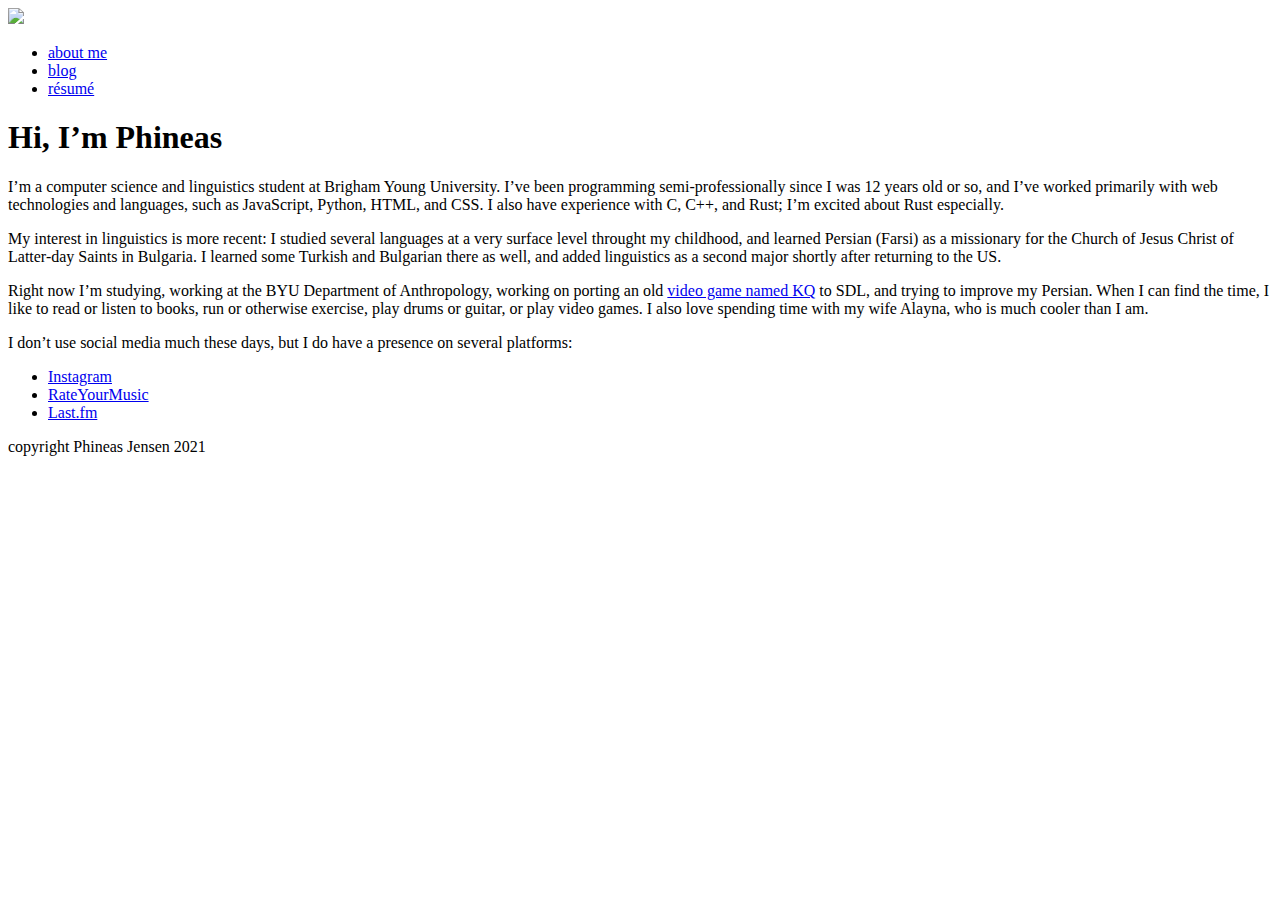
==== docs/index.html @ 920277db "Initial build" ====
<!DOCTYPE html>
<html>
  <head>
	<meta name="generator" content="Hugo 0.88.1" />
    <meta charset="utf-8">
    <meta name="viewport" content="width=device-width, initial-scale=1, shrink-to-fit=no">
    <title>phineas jensen</title>
    <link rel="stylesheet" href="/index.css">
  </head>
  <body>
    <div class="wrapper">
      <div class="sidebar">
        <img id="avatar" src="/me.png">
        <nav>
          <ul>
            <li><a href="/">about me</a></li>
            <li><a href="/blog">blog</a></li>
            <li><a href="/phineas_jensen_resume.pdf">résumé</a></li>
          </ul>
        </nav>
      </div>
      <div class="content">
<h1 id="hi-im-phineas">Hi, I&rsquo;m Phineas</h1>
<p>I&rsquo;m a computer science and linguistics student at Brigham Young University. I&rsquo;ve been programming semi-professionally since I was 12 years old or so, and I&rsquo;ve worked primarily with web technologies and languages, such as JavaScript, Python, HTML, and CSS. I also have experience with C, C++, and Rust; I&rsquo;m excited about Rust especially.</p>
<p>My interest in linguistics is more recent: I studied several languages at a very surface level throught my childhood, and learned Persian (Farsi) as a missionary for the Church of Jesus Christ of Latter-day Saints in Bulgaria. I learned some Turkish and Bulgarian there as well, and added linguistics as a second major shortly after returning to the US.</p>
<p>Right now I&rsquo;m studying, working at the BYU Department of Anthropology, working on porting an old <a href="https://github.com/phinjensen/kq-lives">video game named KQ</a> to SDL, and trying to improve my Persian. When I can find the time, I like to read or listen to books, run or otherwise exercise, play drums or guitar, or play video games. I also love spending time with my wife Alayna, who is much cooler than I am.</p>
<p>I don&rsquo;t use social media much these days, but I do have a presence on several platforms:</p>
<ul>
<li><a href="https://instagram.com/phinjensen">Instagram</a></li>
<li><a href="https://rateyourmusic.com/~uncleshelby">RateYourMusic</a></li>
<li><a href="https://last.fm/heliosfire">Last.fm</a></li>
</ul>

      </div>
    </div>
    <footer>
      copyright Phineas Jensen 2021
    </footer>
  </body>
</html>
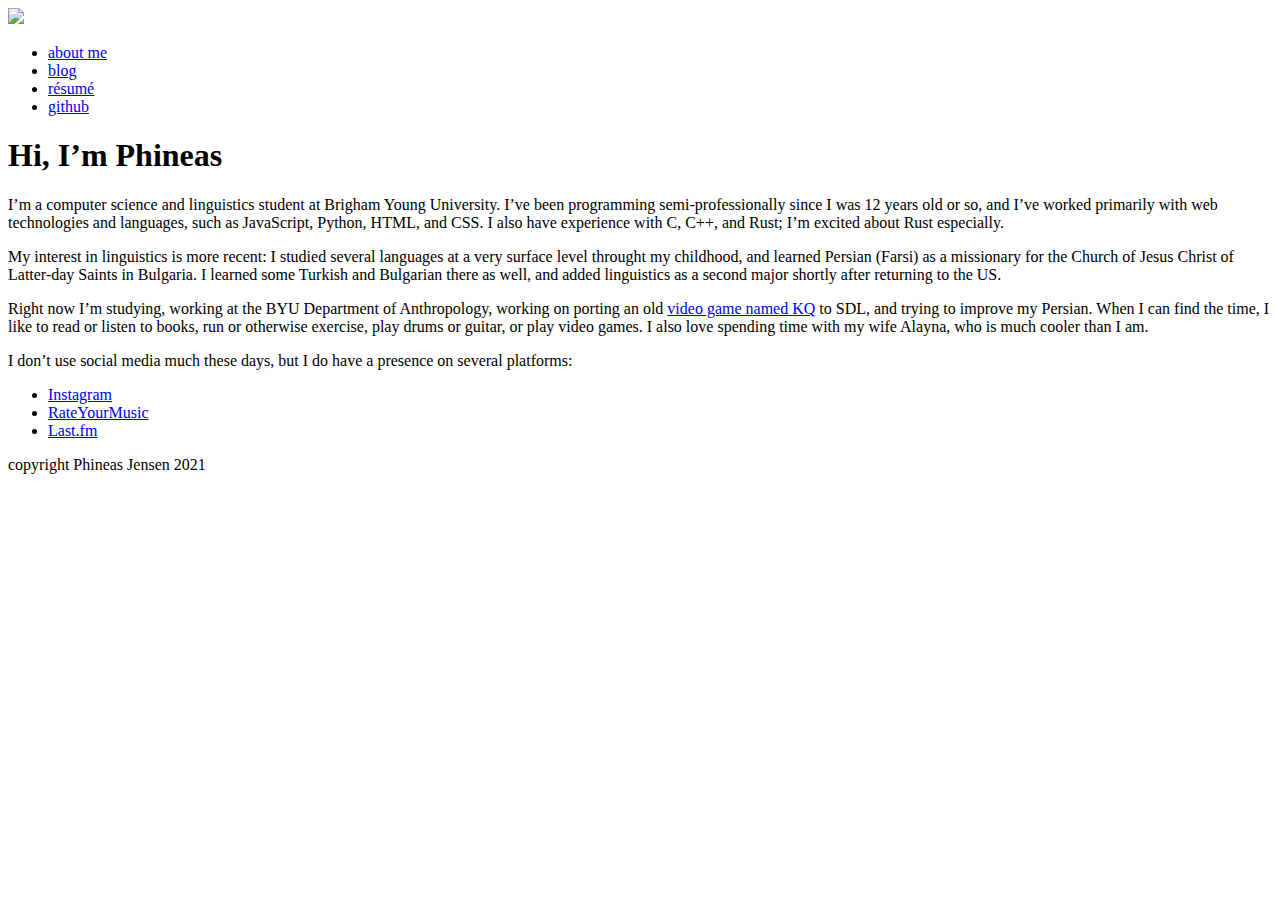
==== commit f7cb3662: "Add github link" ====
--- a/docs/index.html
+++ b/docs/index.html
@@ -16,6 +16,7 @@
             <li><a href="/">about me</a></li>
             <li><a href="/blog">blog</a></li>
             <li><a href="/phineas_jensen_resume.pdf">résumé</a></li>
+            <li><a href="https://github.com/phinjensen">github</a></li>
           </ul>
         </nav>
       </div>
@@ -23,7 +24,7 @@
 <h1 id="hi-im-phineas">Hi, I&rsquo;m Phineas</h1>
 <p>I&rsquo;m a computer science and linguistics student at Brigham Young University. I&rsquo;ve been programming semi-professionally since I was 12 years old or so, and I&rsquo;ve worked primarily with web technologies and languages, such as JavaScript, Python, HTML, and CSS. I also have experience with C, C++, and Rust; I&rsquo;m excited about Rust especially.</p>
 <p>My interest in linguistics is more recent: I studied several languages at a very surface level throught my childhood, and learned Persian (Farsi) as a missionary for the Church of Jesus Christ of Latter-day Saints in Bulgaria. I learned some Turkish and Bulgarian there as well, and added linguistics as a second major shortly after returning to the US.</p>
-<p>Right now I&rsquo;m studying, working at the BYU Department of Anthropology, working on porting an old <a href="https://github.com/phinjensen/kq-lives">video game named KQ</a> to SDL, and trying to improve my Persian. When I can find the time, I like to read or listen to books, run or otherwise exercise, play drums or guitar, or play video games. I also love spending time with my wife Alayna, who is much cooler than I am.</p>
+<p>Right now I&rsquo;m studying, working at the BYU Department of Anthropology, working on porting an old <a href="https://github.com/phinjensen/kq-fork">video game named KQ</a> to SDL, and trying to improve my Persian. When I can find the time, I like to read or listen to books, run or otherwise exercise, play drums or guitar, or play video games. I also love spending time with my wife Alayna, who is much cooler than I am.</p>
 <p>I don&rsquo;t use social media much these days, but I do have a presence on several platforms:</p>
 <ul>
 <li><a href="https://instagram.com/phinjensen">Instagram</a></li>
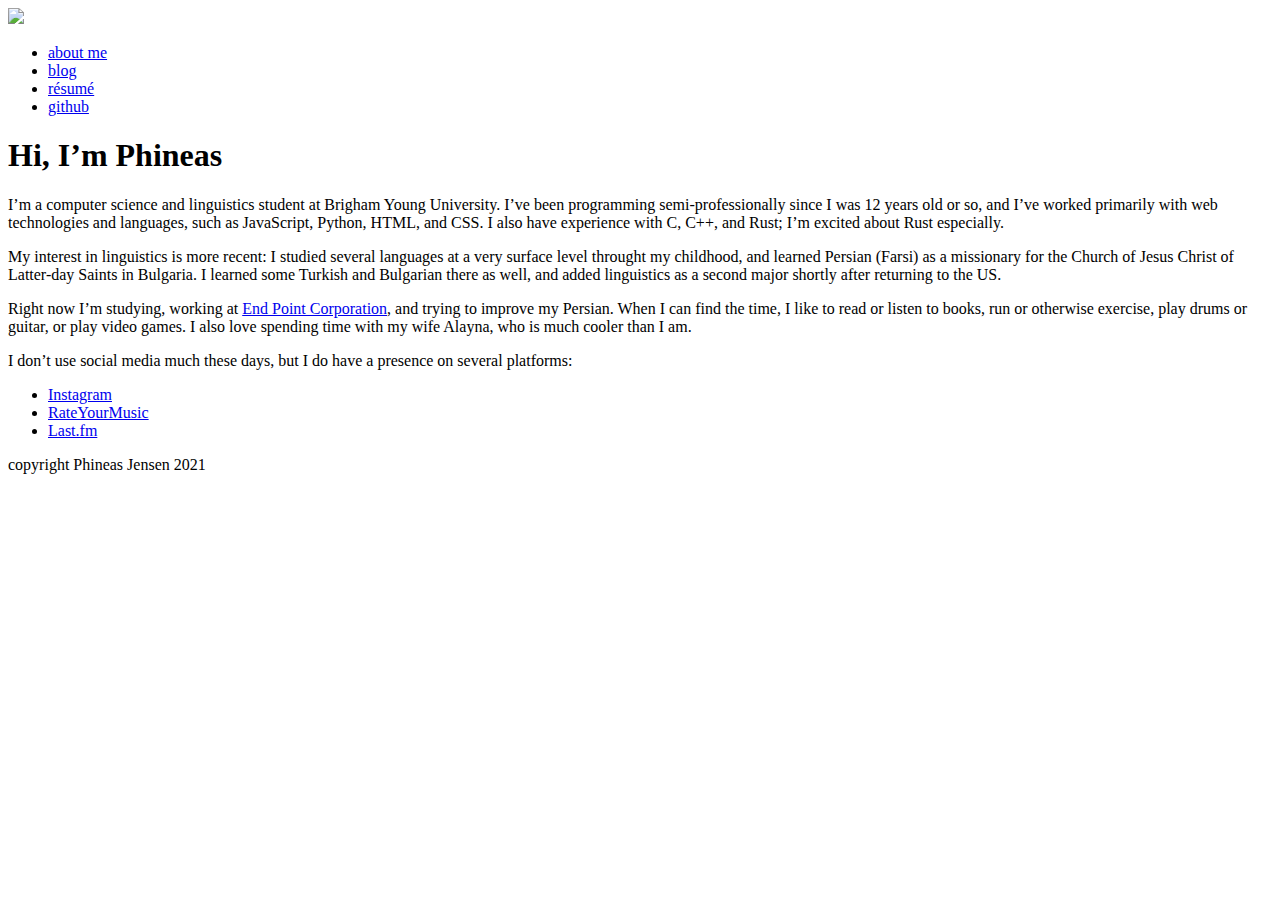
==== commit b6d5a886: "Build site" ====
--- a/docs/index.html
+++ b/docs/index.html
@@ -1,7 +1,7 @@
 <!DOCTYPE html>
 <html>
   <head>
-	<meta name="generator" content="Hugo 0.88.1" />
+	<meta name="generator" content="Hugo 0.93.3" />
     <meta charset="utf-8">
     <meta name="viewport" content="width=device-width, initial-scale=1, shrink-to-fit=no">
     <title>phineas jensen</title>
@@ -24,12 +24,12 @@
 <h1 id="hi-im-phineas">Hi, I&rsquo;m Phineas</h1>
 <p>I&rsquo;m a computer science and linguistics student at Brigham Young University. I&rsquo;ve been programming semi-professionally since I was 12 years old or so, and I&rsquo;ve worked primarily with web technologies and languages, such as JavaScript, Python, HTML, and CSS. I also have experience with C, C++, and Rust; I&rsquo;m excited about Rust especially.</p>
 <p>My interest in linguistics is more recent: I studied several languages at a very surface level throught my childhood, and learned Persian (Farsi) as a missionary for the Church of Jesus Christ of Latter-day Saints in Bulgaria. I learned some Turkish and Bulgarian there as well, and added linguistics as a second major shortly after returning to the US.</p>
-<p>Right now I&rsquo;m studying, working at the BYU Department of Anthropology, working on porting an old <a href="https://github.com/phinjensen/kq-fork">video game named KQ</a> to SDL, and trying to improve my Persian. When I can find the time, I like to read or listen to books, run or otherwise exercise, play drums or guitar, or play video games. I also love spending time with my wife Alayna, who is much cooler than I am.</p>
+<p>Right now I&rsquo;m studying, working at <a href="https://www.endpointdev.com">End Point Corporation</a>, and trying to improve my Persian. When I can find the time, I like to read or listen to books, run or otherwise exercise, play drums or guitar, or play video games. I also love spending time with my wife Alayna, who is much cooler than I am.</p>
 <p>I don&rsquo;t use social media much these days, but I do have a presence on several platforms:</p>
 <ul>
 <li><a href="https://instagram.com/phinjensen">Instagram</a></li>
 <li><a href="https://rateyourmusic.com/~uncleshelby">RateYourMusic</a></li>
-<li><a href="https://last.fm/heliosfire">Last.fm</a></li>
+<li><a href="https://last.fm/user/heliosfire">Last.fm</a></li>
 </ul>
 
       </div>
